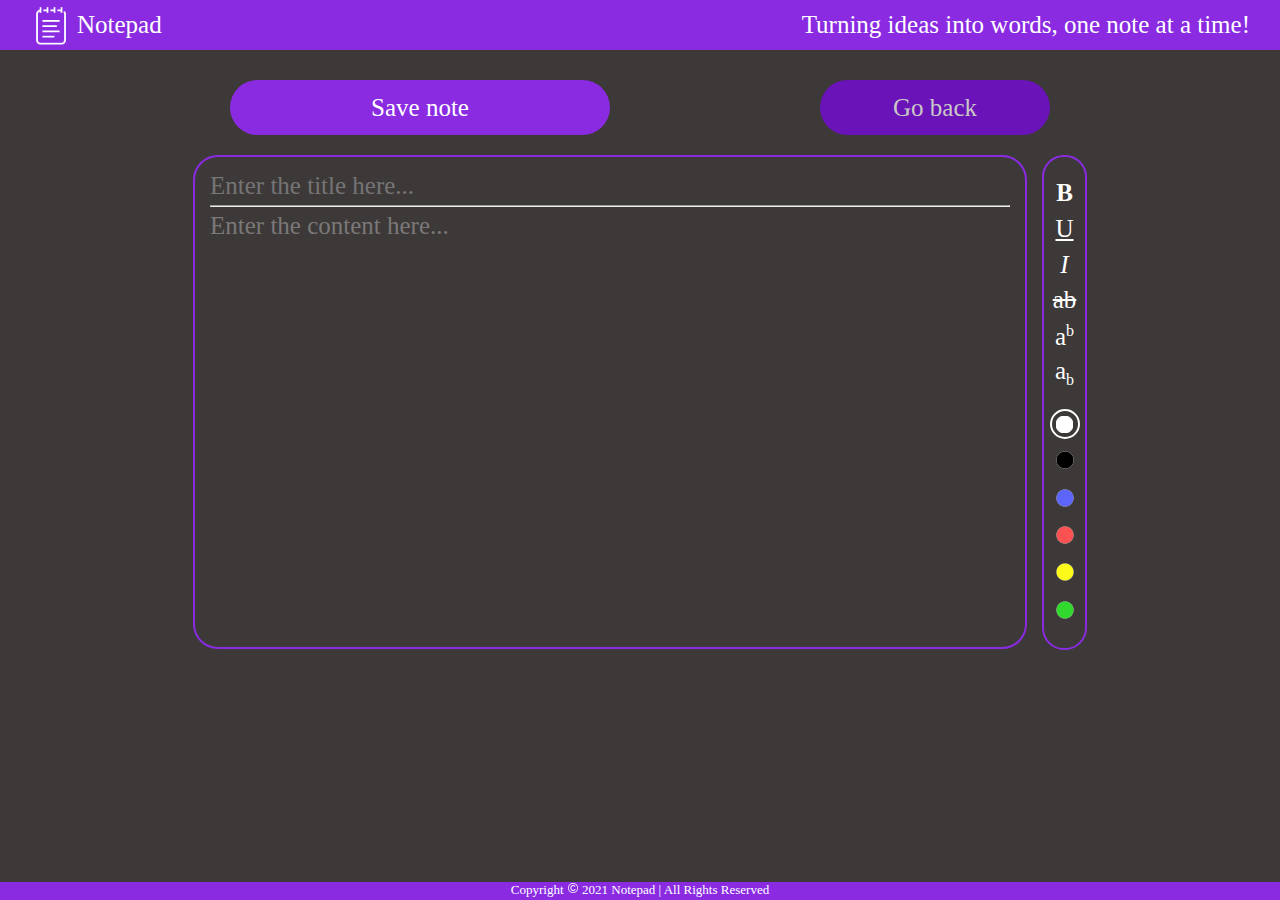
==== NotesCreate.html @ 8e5e29bc "Initial commit" ====
<!DOCTYPE html>
<html lang="en">
<head>
    <meta charset="UTF-8">
    <meta name="viewport" content="width=device-width, initial-scale=1.0">
    <link rel="stylesheet" href="styles.css">
    <title>Note Create</title>
</head>
<body>
    <div class="header" style="background-color: blueviolet; width: 100%; height: 50px; display:flex; justify-content: space-between; align-items: center; margin-bottom: 30px;">
        <div style="background-color: blueviolet; margin-left: 30px; display: flex; align-items: center;">
            <img src="./Favicons/icon-notepad.png" style="background-color: blueviolet; height: 42px; margin-top: 3px;">
            <div style="background-color: blueviolet; margin-left: 5px;">Notepad</div>
        </div>
        <div style="background-color: blueviolet; margin-right: 30px;">Turning ideas into words, one note at a time!</div>
    </div>

    <div id="taskbar" style="display:flex; justify-content: space-between; height: 75px; width: 820px; margin: auto;">

        <button id="saveNote" type="submit">Save note</button>

        <button id="goBack" type="submit">Go back</button>

    </div>

    <div style="display: flex; justify-content: center;"> 
        <div id="note">
            <input id="noteTitle" type="text" placeholder="Enter the title here..." style="margin-bottom: 5px;">
            <hr>
            <div id="noteContent" contenteditable="true" data-placeholder="Enter the content here..."></div>
        </div>

        <div class="toolBar" style="display: flex; flex-direction: column; gap: 3.5px; align-items: center;">

            <button class="toolButton" id="boldButton" style="font-size: medium;"><b>B</b></button>
            <button class="toolButton" id="underlineButton"><u>U</u></button>
            <button class="toolButton" id="italicsButton"><I>I</I></button>
            <button class="toolButton" id="strikeButton"><strike>ab</strike></button>
            <button class="toolButton" id="supButton">a<sup style="font-size: medium;">b</sup></button>
            <button class="toolButton" id="subButton">a<sub style="font-size: medium;">b</sub></button>
            <div style="height: 10px;"></div>
            <button class="toolColor" id="white"><img src="./Favicons/icon-circleWhite.png" style="height: 17px; width: 17px;"></button>
            <button class="toolColor" id="black"><img src="./Favicons/icon-circleBlack.png"></button>
            <button class="toolColor" id="blue"><img src="./Favicons/icon-circleBlue.png"></button>
            <button class="toolColor" id="red"><img src="./Favicons/icon-circleRed.png"></button>
            <button class="toolColor" id="yellow"><img src="./Favicons/icon-circleYellow.png"></button>
            <button class="toolColor" id="green"><img src="./Favicons/icon-circleGreen.png"></button>

        </div>
    </div>

    <div class="footer" style="background-color: blueviolet; height: 18px; width: 100%; bottom: 0; display:flex; justify-content: center; position: fixed;">
        <div style="background-color: blueviolet; font-size: 13px;">Copyright 
            <img src="./Favicons/icon-copyright.png" style="background-color: blueviolet; height: 12px; width: 12px;"> 
            2021 Notepad | All Rights Reserved</h5>
    </div>

    <script>
        class Note
        {
            constructor (title, content, date)
            {
                this.title = title;
                this.content = content;
                this.date = date;
            }
        }

        let isSaved = false;

        document.getElementById("noteTitle").addEventListener('input', function() {
            if (this.matches(':-webkit-autofill')) {
                this.style.backgroundColor = '#3d3939';
            }
        });

        const goBackButton = document.getElementById("goBack");
        goBackButton.style.backgroundColor = "rgb(105, 19, 184)";
        goBackButton.style.color = "#ccc7c7";

        goBackButton.addEventListener("click", function(event) {
            if (!isSaved) {
                event.preventDefault();
                alert("You cannot go back while creating the note. Update the note to save the changes!");
            } else {
                window.location.href = '/index.html';
            }
        });

        const saveNoteButton = document.getElementById("saveNote");
        saveNoteButton.addEventListener("click", function() {
            const inputTitle = document.getElementById("noteTitle").value;
            const inputContent = document.getElementById("noteContent").value;
            let date = new Date();
            let noteNew = new Note(inputTitle, inputContent, date.toISOString().split("T")[0]);
            localStorage.setItem(noteNew.title, JSON.stringify({title: noteNew.title, date: noteNew.date, content : noteNew.content}));
            alert("Data saved to local storage!");
            isSaved = true;
            goBackButton.style.backgroundColor = "";
            goBackButton.style.color = "";
        });
        
        document.addEventListener("DOMContentLoaded", function () {
            const buttonColors = document.querySelectorAll(".toolColor");
            const noteContent = document.getElementById("noteContent");

            function selectButton(selectedButton) {
                buttonColors.forEach((button) => button.classList.remove("active"));
                selectedButton.classList.add("active");
            }

            const defaultButton = document.getElementById("white");
            if (defaultButton) {
                selectButton(defaultButton);
            }

            buttonColors.forEach((button) => {
                button.addEventListener("click", function () {
                    selectButton(this);
                    selectedColor = this.id;
                    document.execCommand("styleWithCSS", false, true);    //apply styles as CSS set to true, very important
                    document.execCommand("foreColor", false, selectedColor);
                });
            });
            noteContent.addEventListener("keyup", function () {
                document.execCommand("foreColor", false, selectedColor);  // Ensure text continues in the selected color after pressing a key
            });
        });

        document.addEventListener("DOMContentLoaded", function () {
            const boldButton = document.getElementById("boldButton");

            boldButton.addEventListener("click", function () {
                document.execCommand("bold");                   // Apply or remove bold
                boldButton.classList.toggle("active");
            });
        });

        document.addEventListener("DOMContentLoaded", function () {
            const underlineButton = document.getElementById("underlineButton");

            underlineButton.addEventListener("click", function () {
                document.execCommand("underline");               // Apply or remove underline
                underlineButton.classList.toggle("active");
            });
        });

        document.addEventListener("DOMContentLoaded", function () {
            const italicsButton = document.getElementById("italicsButton");

            italicsButton.addEventListener("click", function () {
                document.execCommand("italic");               // Apply or remove italics
                italicsButton.classList.toggle("active");
            });
        });

        document.addEventListener("DOMContentLoaded", function () {
            const strikeButton = document.getElementById("strikeButton");

            strikeButton.addEventListener("click", function () {
                document.execCommand("strikeThrough", false, "");              // Apply or remove strikes
                strikeButton.classList.toggle("active");
            });
        });

        document.addEventListener("DOMContentLoaded", function () {
            const supButton = document.getElementById("supButton");

            supButton.addEventListener("click", function () {
                document.execCommand("superscript", false, "");             // Apply or remove superscript
                supButton.classList.toggle("active");
            });
        });

        document.addEventListener("DOMContentLoaded", function () {
            const subButton = document.getElementById("subButton");

            subButton.addEventListener("click", function () {
                document.execCommand("subscript", false, "");             // Apply or remove subscript
                subButton.classList.toggle("active");
            });
        });

    </script>
</body>
</html>
---- styles.css ----
* {
    background-color: rgb(61, 57, 57);
    padding: 0;
    margin: 0;
    
    color: white;
    font-size: 25px;
    font-family: Times New Roman;
}

form {
    border-radius: 50px;
    height: 55px;
    width: 380px;
}

#searchInput {
    border-bottom-left-radius: 50px;
    border: 2px solid hsl(271, 76%, 53%);
    border-top-left-radius: 50px;
    border-right: none;
    padding-left: 25px;
    font-size: large;
    width: 360px;
    height:55px;
}

#searchInput:focus {
    outline: none;
}

#search-icon {
    margin: 10px;
    height: 35px;
    width: 35px;
}

.imgBox {
    border-bottom-right-radius: 50px;
    border: 2px solid blueviolet;
    border-top-right-radius: 50px;
    border-left: none;
    padding: auto;
    height: 55px;
    width: 55px;
}

.favs {
    height: 25px;
    width: 25px;
    margin: 5px;
}

button {
    font-size: 25px;
    border: none;
}

#createNewNote, #goBack {
    background-color: blueviolet;
    border-radius: 50px;
    width: 230px;
    height: 55px;
}

#saveNote, #updateNote {
    background-color: blueviolet;
    border-radius: 50px;
    width: 380px;
    height: 55px;
}

input {
    font-size: large;
    border: none;
    width: 100%;

    color: white;
    font-size: 25px;
    font-family: Times New Roman;
}

input:focus {
    outline: none;
}

input:-webkit-autofill {
    -webkit-appearance: menulist-button !important;
    background-image: none !important;
    background-color: rgb(61, 57, 57) !important;
    color: white !important;
    transition: background-color 5000s ease-in-out 0s !important;
}

input:-webkit-autofill::first-line {
    color: white !important;
    background-color: rgb(61, 57, 57) !important;
}

input:-webkit-autofill:focus {
    background-color: rgb(61, 57, 57) !important;
    color: white !important;
}

textarea, #noteContent {
    box-sizing: border-box;
    font-size: large;
    font-size: 25px;
    margin-top: 5px;
    height: 420px;
    border: none;
    width: 100%;
}

textarea:focus, #noteContent:focus, #inputContent:focus {
    outline: none;
}

#noteContent:empty::before {
    content: attr(data-placeholder);
    color: rgb(149, 147, 147);
    text-align: left;
    font-size: 25px;
    opacity: 0.7;
}

.note {
    border: 2px solid blueviolet;
    border-radius: 30px;
    padding: 15px;
    height: 150px;
    width: 820px;
    margin:auto;

    margin-bottom: 20px;
}

#note {
    border: 2px solid blueviolet;
    border-radius: 25px;
    padding: 15px;
    height: 460px;
    width: 800px;
}

.date {
    font-size: 25px !important;
}

.taskbar-view {
    display: flex; 
    justify-content: space-between;
    border: 2px solid blueviolet;
    border-top-right-radius: 25px;
    border-top-left-radius: 25px;
    border-bottom: none;
    width: 800px; 
    height: 30px; 
    margin: auto;
    padding: 15px;
}

.card {
    border-bottom-right-radius: 25px;
    border-bottom-left-radius: 25px;
    border: 2px solid blueviolet;
    font-size: 1.5em;
    padding: 15px;
    height: 400px;
    width: 800px;
    margin: auto;
}

.card hr {
    margin-bottom: 5px;
    margin-top: 5px;
}

.toolBar {
    border: 2px solid blueviolet;
    box-sizing: border-box;
    padding-bottom: 20px;
    border-radius: 22px;
    padding-top: 20px;
    margin-left: 15px;
    height : 495px;
    width : 45px;
}

.toolButton {
    margin-right: 7.5px;
    margin-left: 7.5px;
    border-radius: 5px;
    height: 33px;
    width: 30px;
}

.toolButton.active {
    border: 2px solid white;
}

#subButton {
    margin-right: 7.5px;
    margin-left: 7.5px;
    border-radius: 5px;
    height: 35px !important;
    width: 30px;
}

.toolColor {
    margin-bottom: 2.5px;
    margin-right: 7.5px;
    margin-left: 7.5px;
    border-radius: 50%;
    margin-top: 2px;
    height: 30px;
    width: 30px;
}

.toolColor.active {
    border: 2px solid white;
}
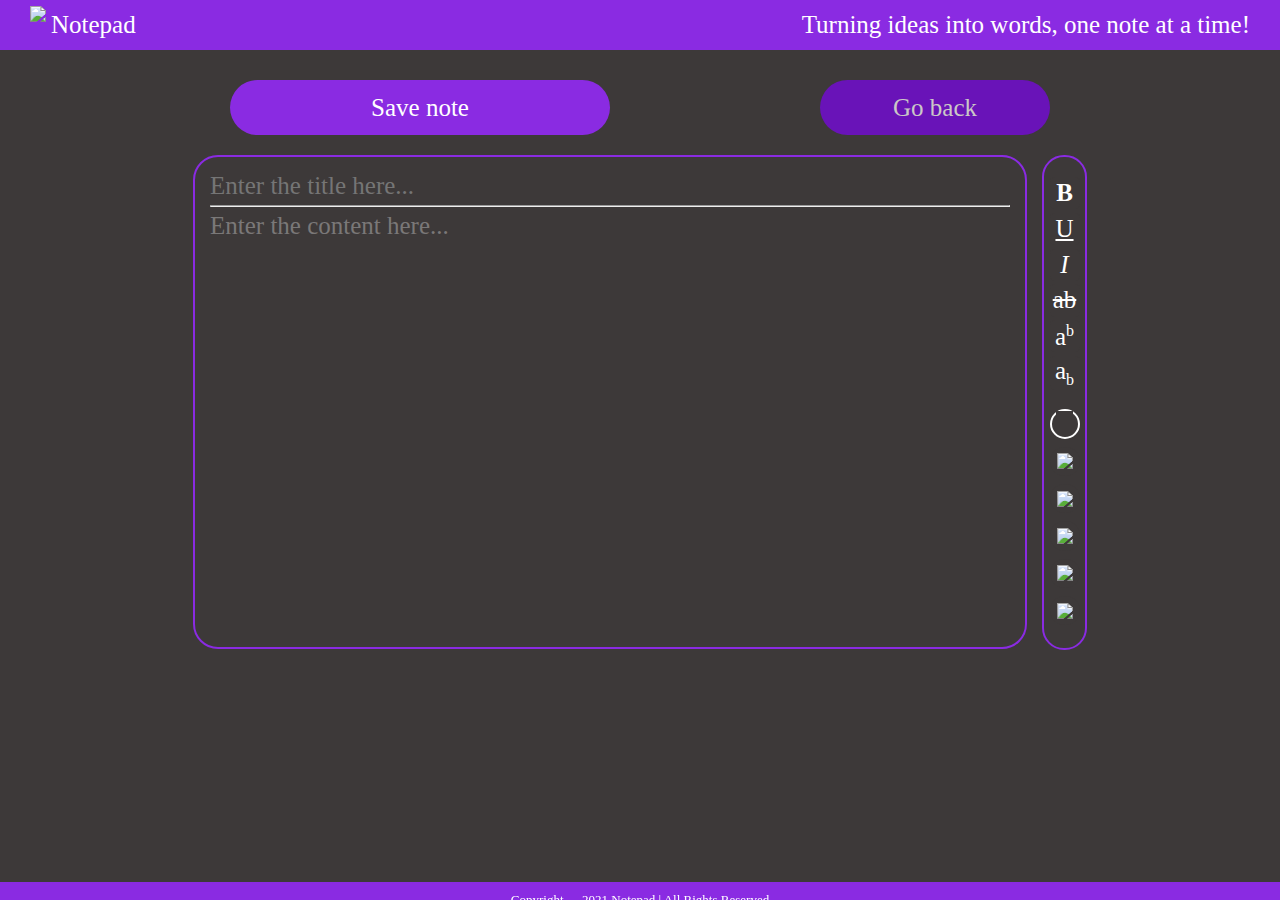
==== commit b7607387: "Initial commit" ====
--- a/NotesCreate.html
+++ b/NotesCreate.html
@@ -9,7 +9,7 @@
 <body>
     <div class="header" style="background-color: blueviolet; width: 100%; height: 50px; display:flex; justify-content: space-between; align-items: center; margin-bottom: 30px;">
         <div style="background-color: blueviolet; margin-left: 30px; display: flex; align-items: center;">
-            <img src="./Favicons/icon-notepad.png" style="background-color: blueviolet; height: 42px; margin-top: 3px;">
+            <img src="https://username.github.io/NotepadApp-2025/Favicons/icon-notepad.png" style="background-color: blueviolet; height: 42px; margin-top: 3px;">
             <div style="background-color: blueviolet; margin-left: 5px;">Notepad</div>
         </div>
         <div style="background-color: blueviolet; margin-right: 30px;">Turning ideas into words, one note at a time!</div>
@@ -39,19 +39,19 @@
             <button class="toolButton" id="supButton">a<sup style="font-size: medium;">b</sup></button>
             <button class="toolButton" id="subButton">a<sub style="font-size: medium;">b</sub></button>
             <div style="height: 10px;"></div>
-            <button class="toolColor" id="white"><img src="./Favicons/icon-circleWhite.png" style="height: 17px; width: 17px;"></button>
-            <button class="toolColor" id="black"><img src="./Favicons/icon-circleBlack.png"></button>
-            <button class="toolColor" id="blue"><img src="./Favicons/icon-circleBlue.png"></button>
-            <button class="toolColor" id="red"><img src="./Favicons/icon-circleRed.png"></button>
-            <button class="toolColor" id="yellow"><img src="./Favicons/icon-circleYellow.png"></button>
-            <button class="toolColor" id="green"><img src="./Favicons/icon-circleGreen.png"></button>
+            <button class="toolColor" id="white"><img src="https://username.github.io/NotepadApp-2025/Favicons/icon-circleWhite.png" style="height: 17px; width: 17px;"></button>
+            <button class="toolColor" id="black"><img src="https://username.github.io/NotepadApp-2025/Favicons/icon-circleBlack.png"></button>
+            <button class="toolColor" id="blue"><img src="https://username.github.io/NotepadApp-2025/Favicons/icon-circleBlue.png"></button>
+            <button class="toolColor" id="red"><img src="https://username.github.io/NotepadApp-2025/Favicons/icon-circleRed.png"></button>
+            <button class="toolColor" id="yellow"><img src="https://username.github.io/NotepadApp-2025/Favicons/icon-circleYellow.png"></button>
+            <button class="toolColor" id="green"><img src="https://username.github.io/NotepadApp-2025/Favicons/icon-circleGreen.png"></button>
 
         </div>
     </div>
 
     <div class="footer" style="background-color: blueviolet; height: 18px; width: 100%; bottom: 0; display:flex; justify-content: center; position: fixed;">
         <div style="background-color: blueviolet; font-size: 13px;">Copyright 
-            <img src="./Favicons/icon-copyright.png" style="background-color: blueviolet; height: 12px; width: 12px;"> 
+            <img src="https://username.github.io/NotepadApp-2025/Favicons/icon-copyright.png" style="background-color: blueviolet; height: 12px; width: 12px;"> 
             2021 Notepad | All Rights Reserved</h5>
     </div>
 
@@ -83,14 +83,14 @@
                 event.preventDefault();
                 alert("You cannot go back while creating the note. Update the note to save the changes!");
             } else {
-                window.location.href = '/index.html';
+                window.location.href = 'https://Riyaa-tech.github.io/NotepadApp-2025/index.html';
             }
         });
 
         const saveNoteButton = document.getElementById("saveNote");
         saveNoteButton.addEventListener("click", function() {
             const inputTitle = document.getElementById("noteTitle").value;
-            const inputContent = document.getElementById("noteContent").value;
+            const inputContent = document.getElementById("noteContent").innerHTML;
             let date = new Date();
             let noteNew = new Note(inputTitle, inputContent, date.toISOString().split("T")[0]);
             localStorage.setItem(noteNew.title, JSON.stringify({title: noteNew.title, date: noteNew.date, content : noteNew.content}));
@@ -99,10 +99,11 @@
             goBackButton.style.backgroundColor = "";
             goBackButton.style.color = "";
         });
-        
+
         document.addEventListener("DOMContentLoaded", function () {
             const buttonColors = document.querySelectorAll(".toolColor");
             const noteContent = document.getElementById("noteContent");
+            let selectedColor = "#FFFFFF";
 
             function selectButton(selectedButton) {
                 buttonColors.forEach((button) => button.classList.remove("active"));
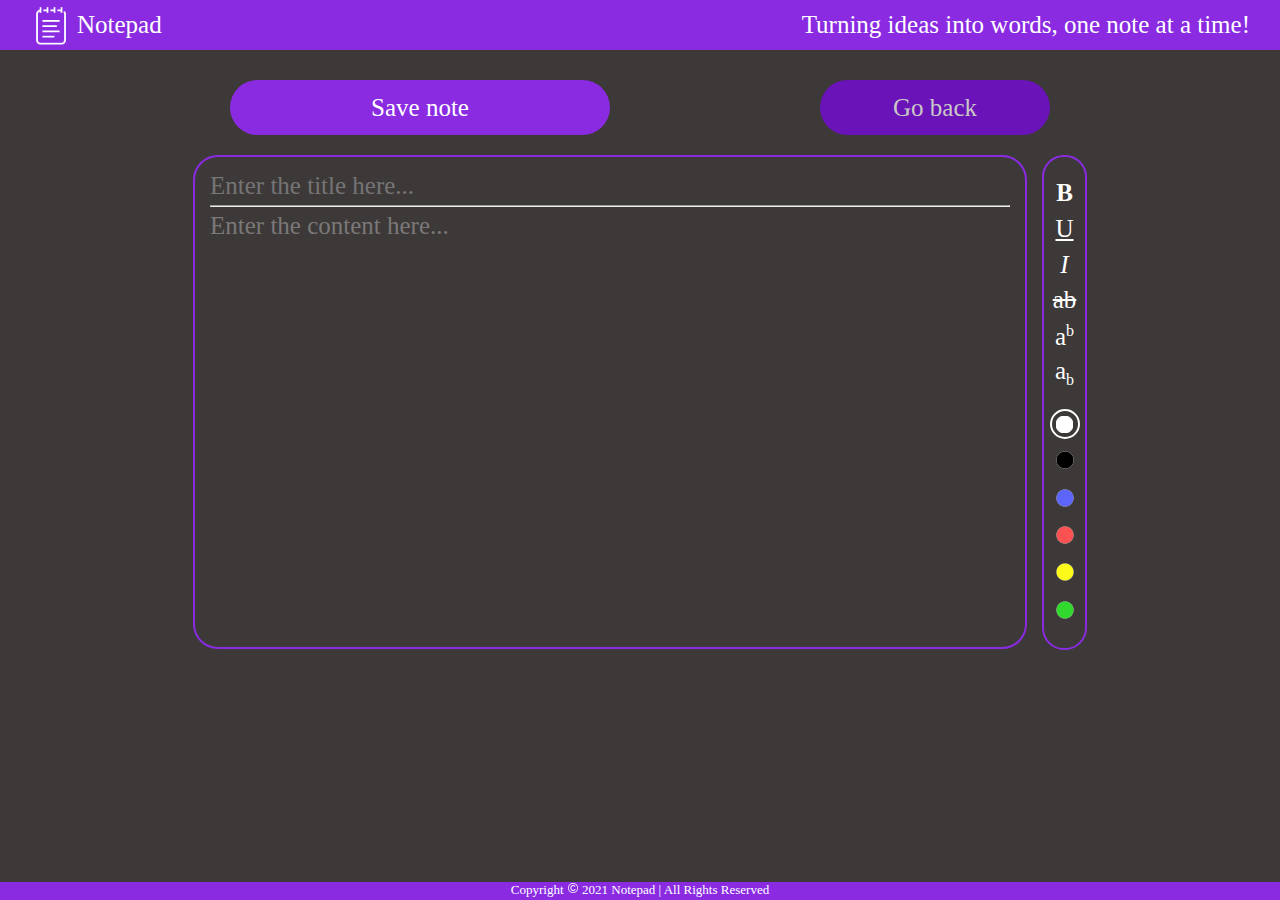
==== commit f1b65d89: "Update NotesCreate.html" ====
--- a/NotesCreate.html
+++ b/NotesCreate.html
@@ -3,13 +3,14 @@
 <head>
     <meta charset="UTF-8">
     <meta name="viewport" content="width=device-width, initial-scale=1.0">
+    <link rel="icon" href="Favicons/notepad-icon.png" type="image/png">
     <link rel="stylesheet" href="styles.css">
     <title>Note Create</title>
 </head>
 <body>
     <div class="header" style="background-color: blueviolet; width: 100%; height: 50px; display:flex; justify-content: space-between; align-items: center; margin-bottom: 30px;">
         <div style="background-color: blueviolet; margin-left: 30px; display: flex; align-items: center;">
-            <img src="https://username.github.io/NotepadApp-2025/Favicons/icon-notepad.png" style="background-color: blueviolet; height: 42px; margin-top: 3px;">
+            <img src="Favicons/icon-notepad.png" style="background-color: blueviolet; height: 42px; margin-top: 3px;">
             <div style="background-color: blueviolet; margin-left: 5px;">Notepad</div>
         </div>
         <div style="background-color: blueviolet; margin-right: 30px;">Turning ideas into words, one note at a time!</div>
@@ -39,19 +40,19 @@
             <button class="toolButton" id="supButton">a<sup style="font-size: medium;">b</sup></button>
             <button class="toolButton" id="subButton">a<sub style="font-size: medium;">b</sub></button>
             <div style="height: 10px;"></div>
-            <button class="toolColor" id="white"><img src="https://username.github.io/NotepadApp-2025/Favicons/icon-circleWhite.png" style="height: 17px; width: 17px;"></button>
-            <button class="toolColor" id="black"><img src="https://username.github.io/NotepadApp-2025/Favicons/icon-circleBlack.png"></button>
-            <button class="toolColor" id="blue"><img src="https://username.github.io/NotepadApp-2025/Favicons/icon-circleBlue.png"></button>
-            <button class="toolColor" id="red"><img src="https://username.github.io/NotepadApp-2025/Favicons/icon-circleRed.png"></button>
-            <button class="toolColor" id="yellow"><img src="https://username.github.io/NotepadApp-2025/Favicons/icon-circleYellow.png"></button>
-            <button class="toolColor" id="green"><img src="https://username.github.io/NotepadApp-2025/Favicons/icon-circleGreen.png"></button>
+            <button class="toolColor" id="white"><img src="Favicons/icon-circleWhite.png" style="height: 17px; width: 17px;"></button>
+            <button class="toolColor" id="black"><img src="Favicons/icon-circleBlack.png"></button>
+            <button class="toolColor" id="blue"><img src="Favicons/icon-circleBlue.png"></button>
+            <button class="toolColor" id="red"><img src="Favicons/icon-circleRed.png"></button>
+            <button class="toolColor" id="yellow"><img src="Favicons/icon-circleYellow.png"></button>
+            <button class="toolColor" id="green"><img src="Favicons/icon-circleGreen.png"></button>
 
         </div>
     </div>
 
     <div class="footer" style="background-color: blueviolet; height: 18px; width: 100%; bottom: 0; display:flex; justify-content: center; position: fixed;">
         <div style="background-color: blueviolet; font-size: 13px;">Copyright 
-            <img src="https://username.github.io/NotepadApp-2025/Favicons/icon-copyright.png" style="background-color: blueviolet; height: 12px; width: 12px;"> 
+            <img src="Favicons/icon-copyright.png" style="background-color: blueviolet; height: 12px; width: 12px;"> 
             2021 Notepad | All Rights Reserved</h5>
     </div>
 
@@ -184,4 +185,4 @@
 
     </script>
 </body>
-</html>+</html>
